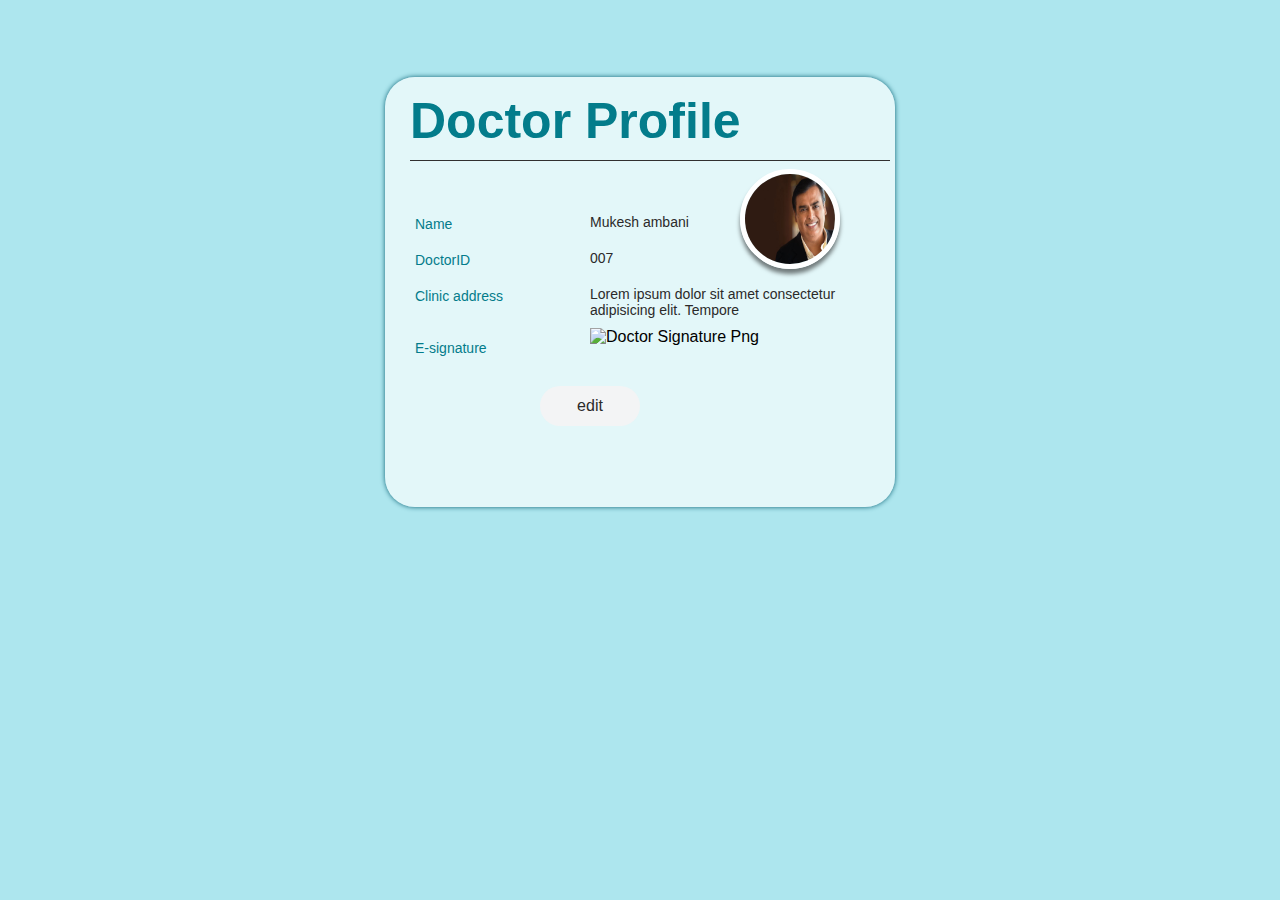
==== html/doctor_profile.html @ 324eaf25 "first-commit" ====
<!DOCTYPE html>
<html lang="en">
  <head>
    <meta charset="UTF-8" />
    <meta http-equiv="X-UA-Compatible" content="IE=edge" />
    <meta name="viewport" content="width=device-width, initial-scale=1.0" />
    <title>Doctor Profile</title>
    <link rel="stylesheet" href="../css/doctor_profile.css">
  </head>
  <body>
    <div class="container">
        <div class="box">
            <div class="center">
                <h1>Doctor Profile </h1>
                <div class="img-area">
                      <img src="../Asia.jpg" alt="" />
                    </div>
            <div class="label-data" >
            <div class="label">Name</div>
                <li class="data">Mukesh ambani</li>
            </div>
            <div class="label-data">
            <div class="label">DoctorID</div>
            <li class="data">007</li>
        </div>
        <div class="label-data">
            <div class="label">Clinic address</div>
            <li class="data">Lorem ipsum dolor sit amet consectetur adipisicing elit. Tempore </li>
        </div>
        <div class="label-data">
            <div class="label">E-signature</div><!-- <label>upload your signature</label> -->
            <img src="https://www.clipartmax.com/png/small/352-3527164_doctor-signature-png-doctor-signature-png.png" alt="Doctor Signature Png">
        </div>
        <!-- <label>upload your signature</label> -->
        <button>edit</button>

      </div>
    </div>
  </body>
</html>
---- css/doctor_profile.css ----
body {
  margin: 0;
  padding: 0;
  font-family: sans-serif;
  background: #03b3ca53;
  height: 50vh;
}
.center {
  width: 500px;
  height: 420px;
  position: relative;
  margin: 6% auto;
  background: #ffffffa8;
  padding: 5px;
  border-radius: 30px;
  box-shadow: 0 0 5px 0px #0b6174;
  overflow: hidden;
}
.center h1 {
  text-align: left;
  margin-top: 10px;
  margin-left: 20px;
  padding: 0 0 10px 0;
  border-bottom: 1px solid rgb(49, 48, 48);
  font-size: 50px;
  color: #037c8b;
}
.label-data {
  position: relative;
  padding: 0 25px;
  width: 400px;
  box-sizing: border-box;
  border-bottom: 2px;
  margin: 20px 20px;
}
.label-data img {
  position: relative;
  height: 40px;
  top: 10px;
  left: 155px;
}
.label {
  position: absolute;
  top: 30px;
  left: 5px;
  padding: 0;
  pointer-events: none;
  font-size: 14px;
  color: #037c8b;
  transform: translateY(-50%);
}
.data {
  position: relative;
  top: 20px;
  left: 155px;
  padding: 0;
  pointer-events: none;
  font-size: 14px;
  color: #2b2a2a;
  text-decoration: none;
  list-style-type: none;
}
button {
  position: absolute;
  margin-top: 30px;
  margin-left: 150px;
  width: 100px;
  height: 40px;
  border: none;
  background: #f3f4f5;
  border-radius: 25px;
  font-size: 16px;
  color: #2b2a2a;
  cursor: pointer;
  outline: none;
}
button:hover {
  background: #037c8b;
  transition: 0.5s;
}

.img-area {
  width: 90px;
  height: 90px;
  margin-right: 50px;
  transform: translateY(-25%);
  float: right;
  border: 5px solid #fff;
  border-radius: 50%;
  box-shadow: 0 5px 4px rgba(0, 0, 0, 0.5);
}
.img-area img {
  width: 100%;
  height: 100%;
  border-radius: 90px;
}
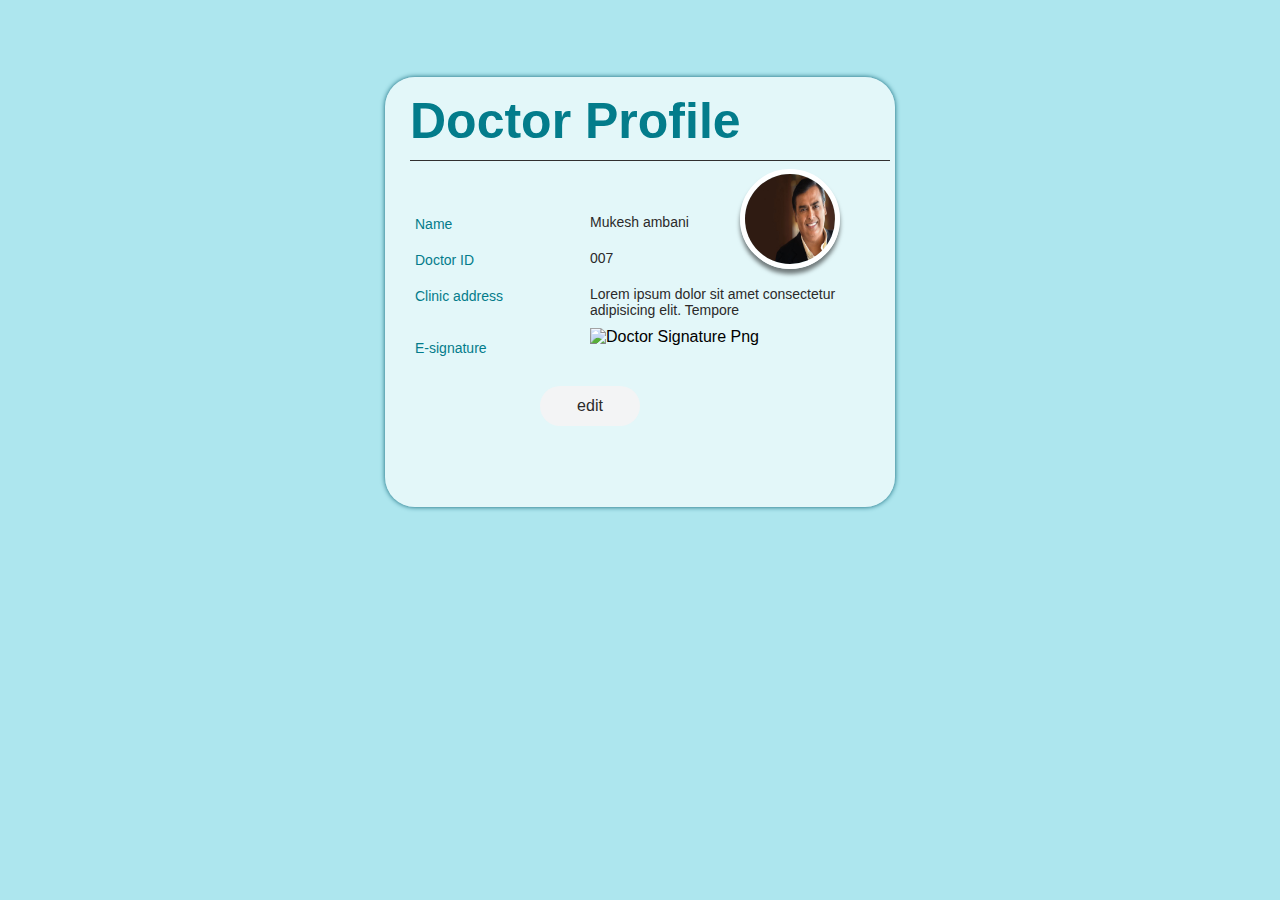
==== commit 448d96aa: "Atharva PC commit" ====
--- a/html/doctor_profile.html
+++ b/html/doctor_profile.html
@@ -20,7 +20,7 @@
                 <li class="data">Mukesh ambani</li>
             </div>
             <div class="label-data">
-            <div class="label">DoctorID</div>
+            <div class="label">Doctor ID</div>
             <li class="data">007</li>
         </div>
         <div class="label-data">
